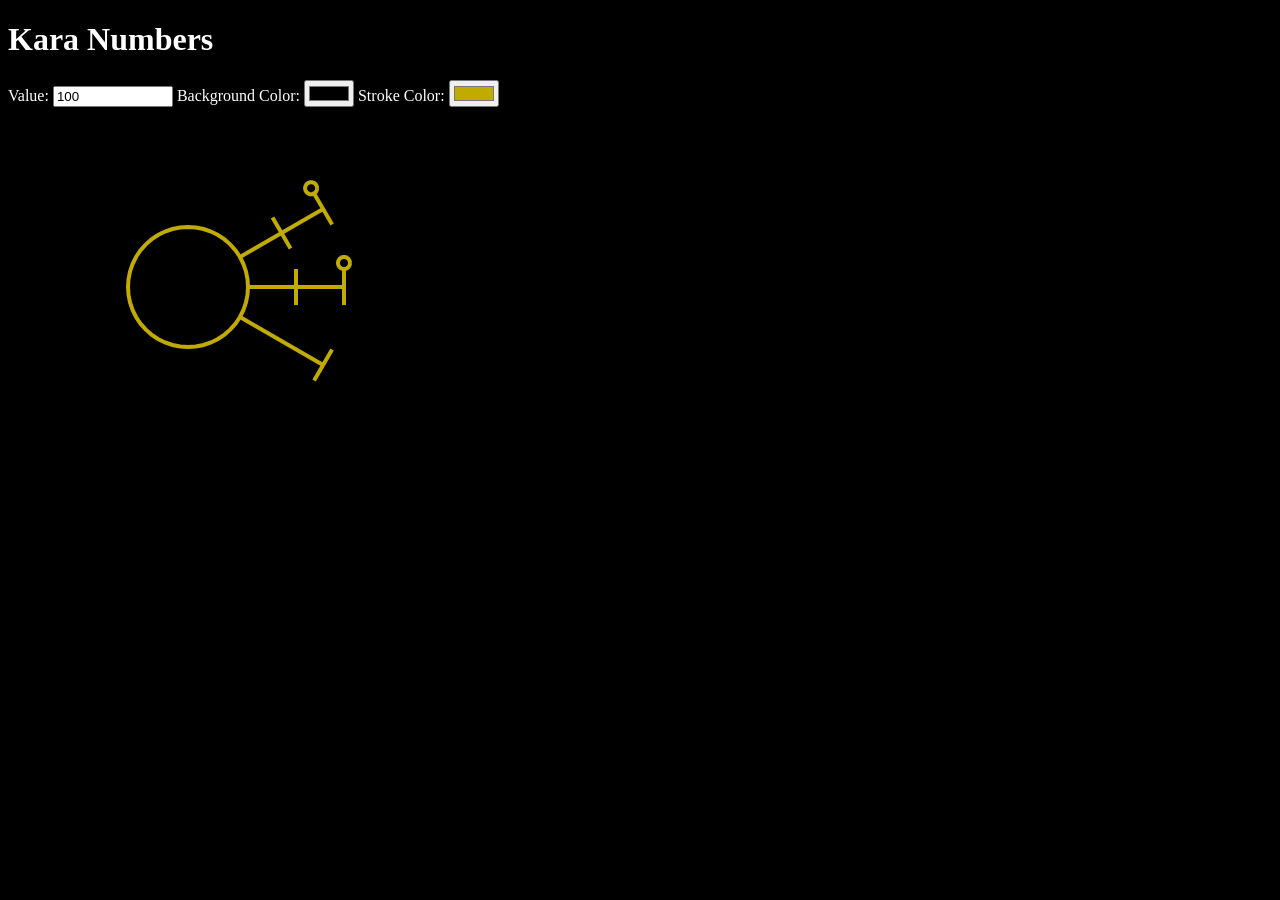
==== calculator.html @ d8ddb63c "split into pages" ====
<!DOCTYPE html>
<html lang="en">
<head>
  <meta charset="UTF-8">
  <meta name="viewport" content="width=device-width, initial-scale=1">
  <title>Kara Numbers</title>
  <link rel="stylesheet" href="index.css" type="text/css">
</head>
<body>
    <h1>Kara Numbers</h1>
    <label for="value">Value:</label>
    <input type="number" id="value" name="value" value="100" min="-2176782335" max="2176782335"/>
    <label for="bg-color">Background Color:</label>
    <input type="color" id="bg-color" name="bg-color" value="#00000000"/>
    <label for="strokecolor">Stroke Color:</label>
    <input type="color" id="stroke-color" name="stroke-color" value="#C1AB00"/>
    <div id = "root"></div>
</body>
<script src="index.js"></script>
<script>calculator();</script>
</html>
---- index.css ----
html{
    background-color: black;
    color: white;
}
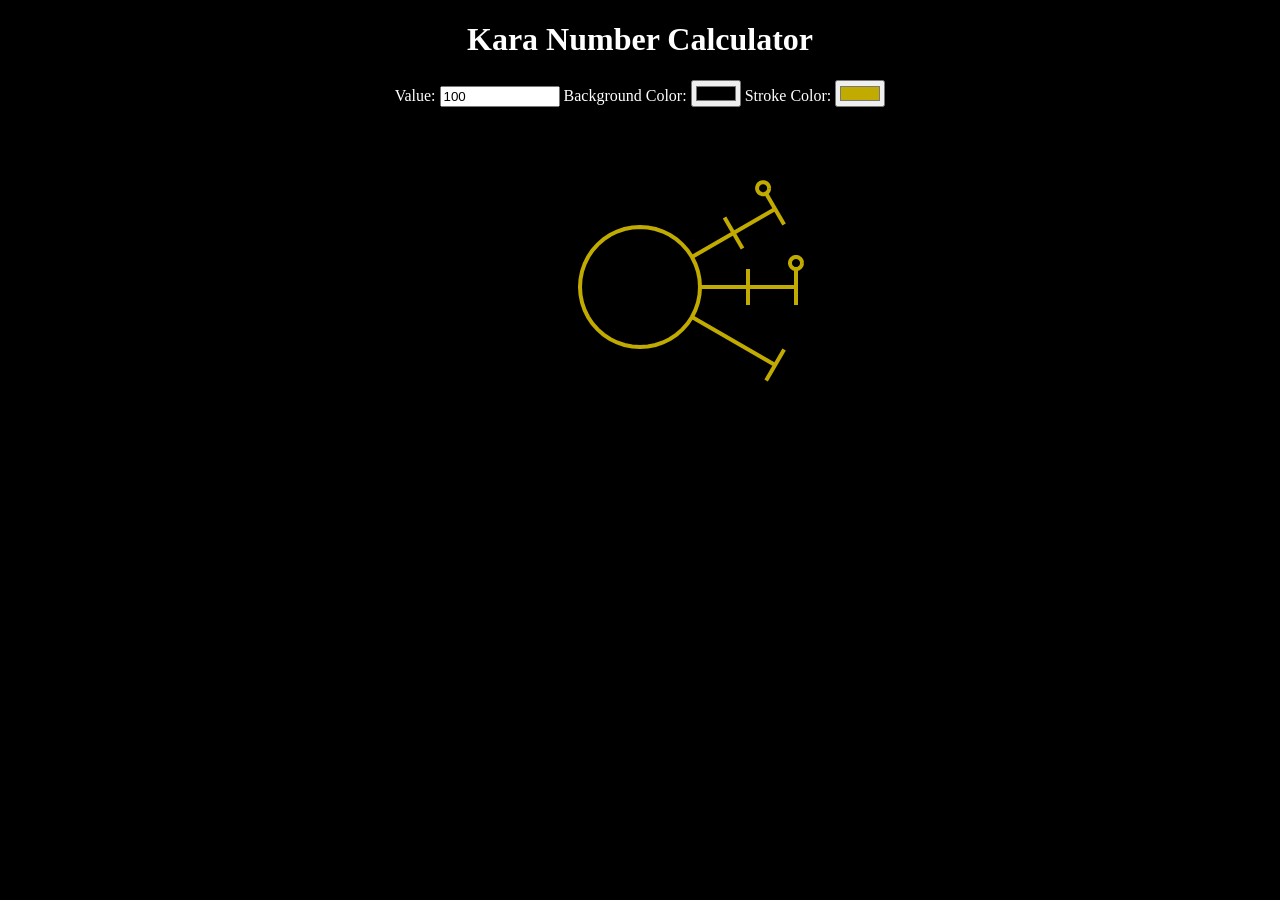
==== commit d14aed49: "minor style and formatting stuff" ====
--- a/calculator.html
+++ b/calculator.html
@@ -3,11 +3,11 @@
 <head>
   <meta charset="UTF-8">
   <meta name="viewport" content="width=device-width, initial-scale=1">
-  <title>Kara Numbers</title>
+  <title>Kara Number Calculator</title>
   <link rel="stylesheet" href="index.css" type="text/css">
 </head>
 <body>
-    <h1>Kara Numbers</h1>
+    <h1>Kara Number Calculator</h1>
     <label for="value">Value:</label>
     <input type="number" id="value" name="value" value="100" min="-2176782335" max="2176782335"/>
     <label for="bg-color">Background Color:</label>
--- a/index.css
+++ b/index.css
@@ -1,4 +1,8 @@
 html{
     background-color: black;
     color: white;
+}
+
+body{
+    text-align: center;
 }
